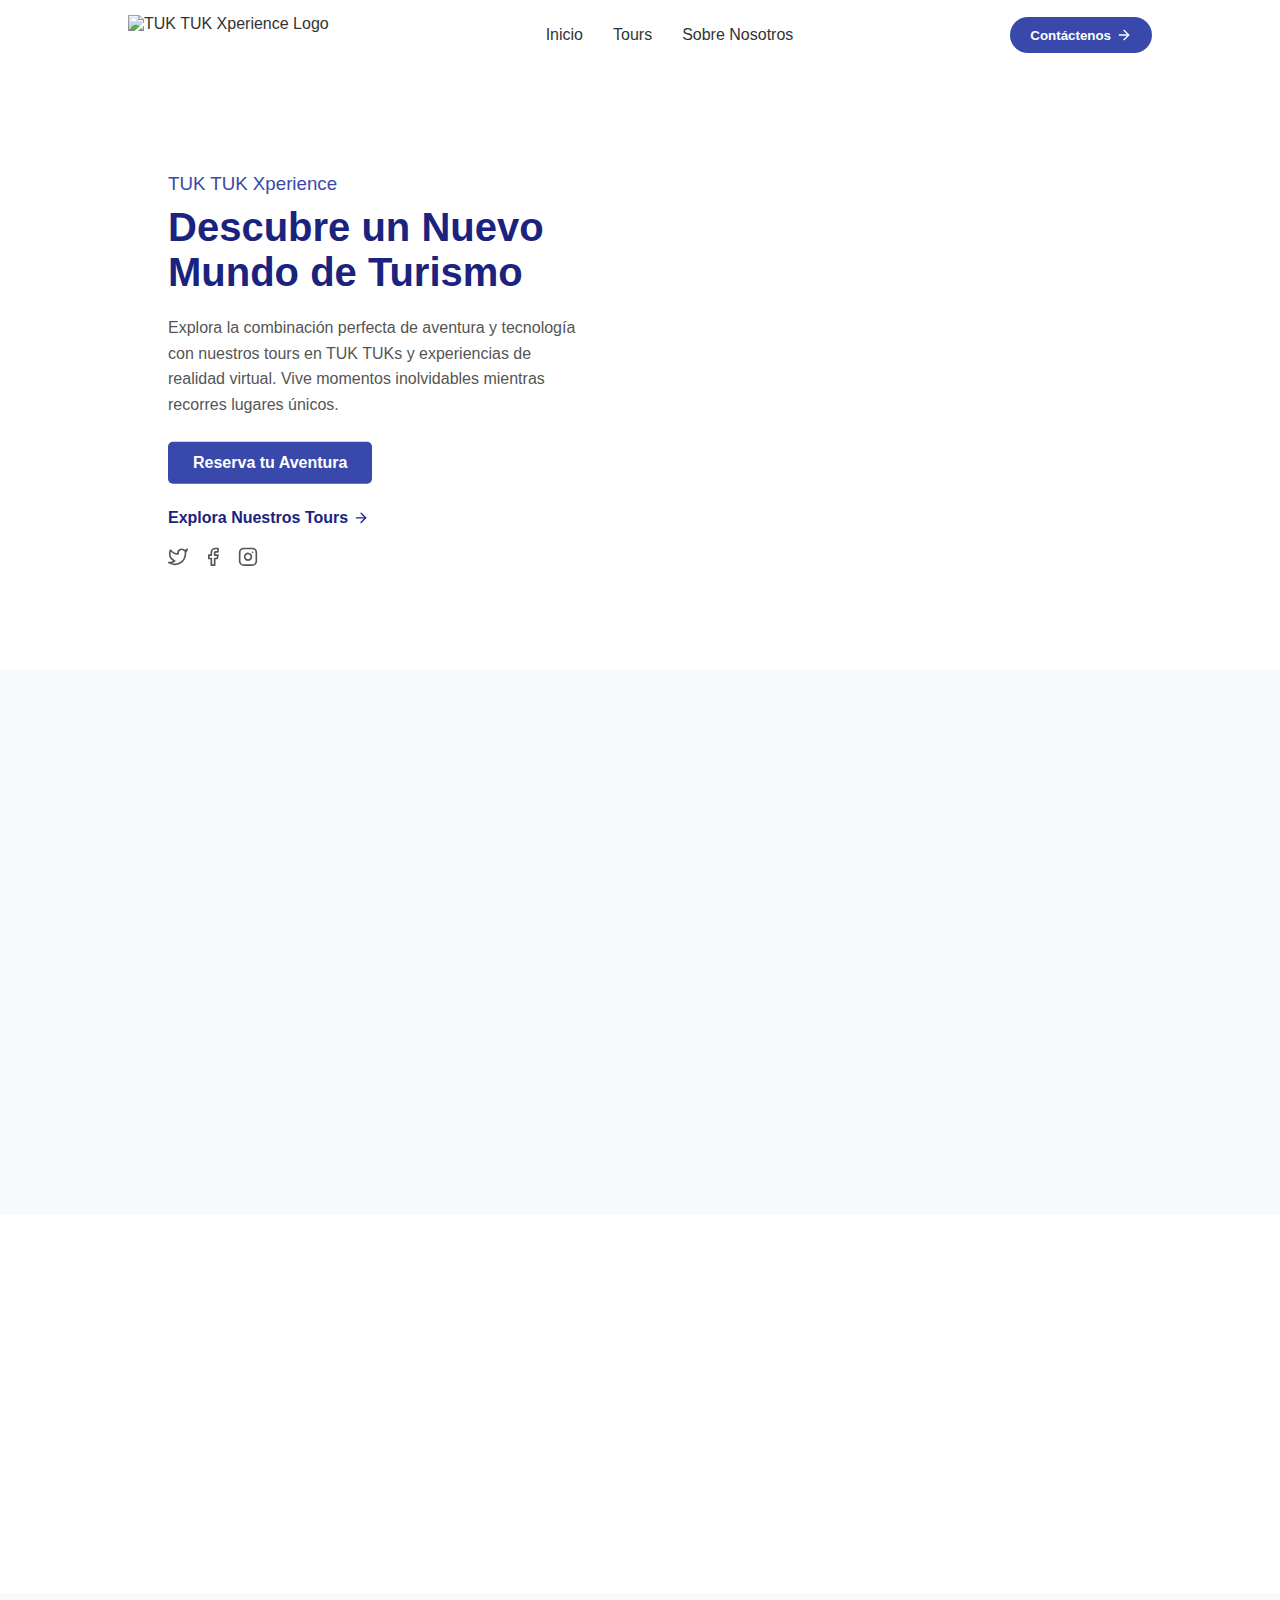
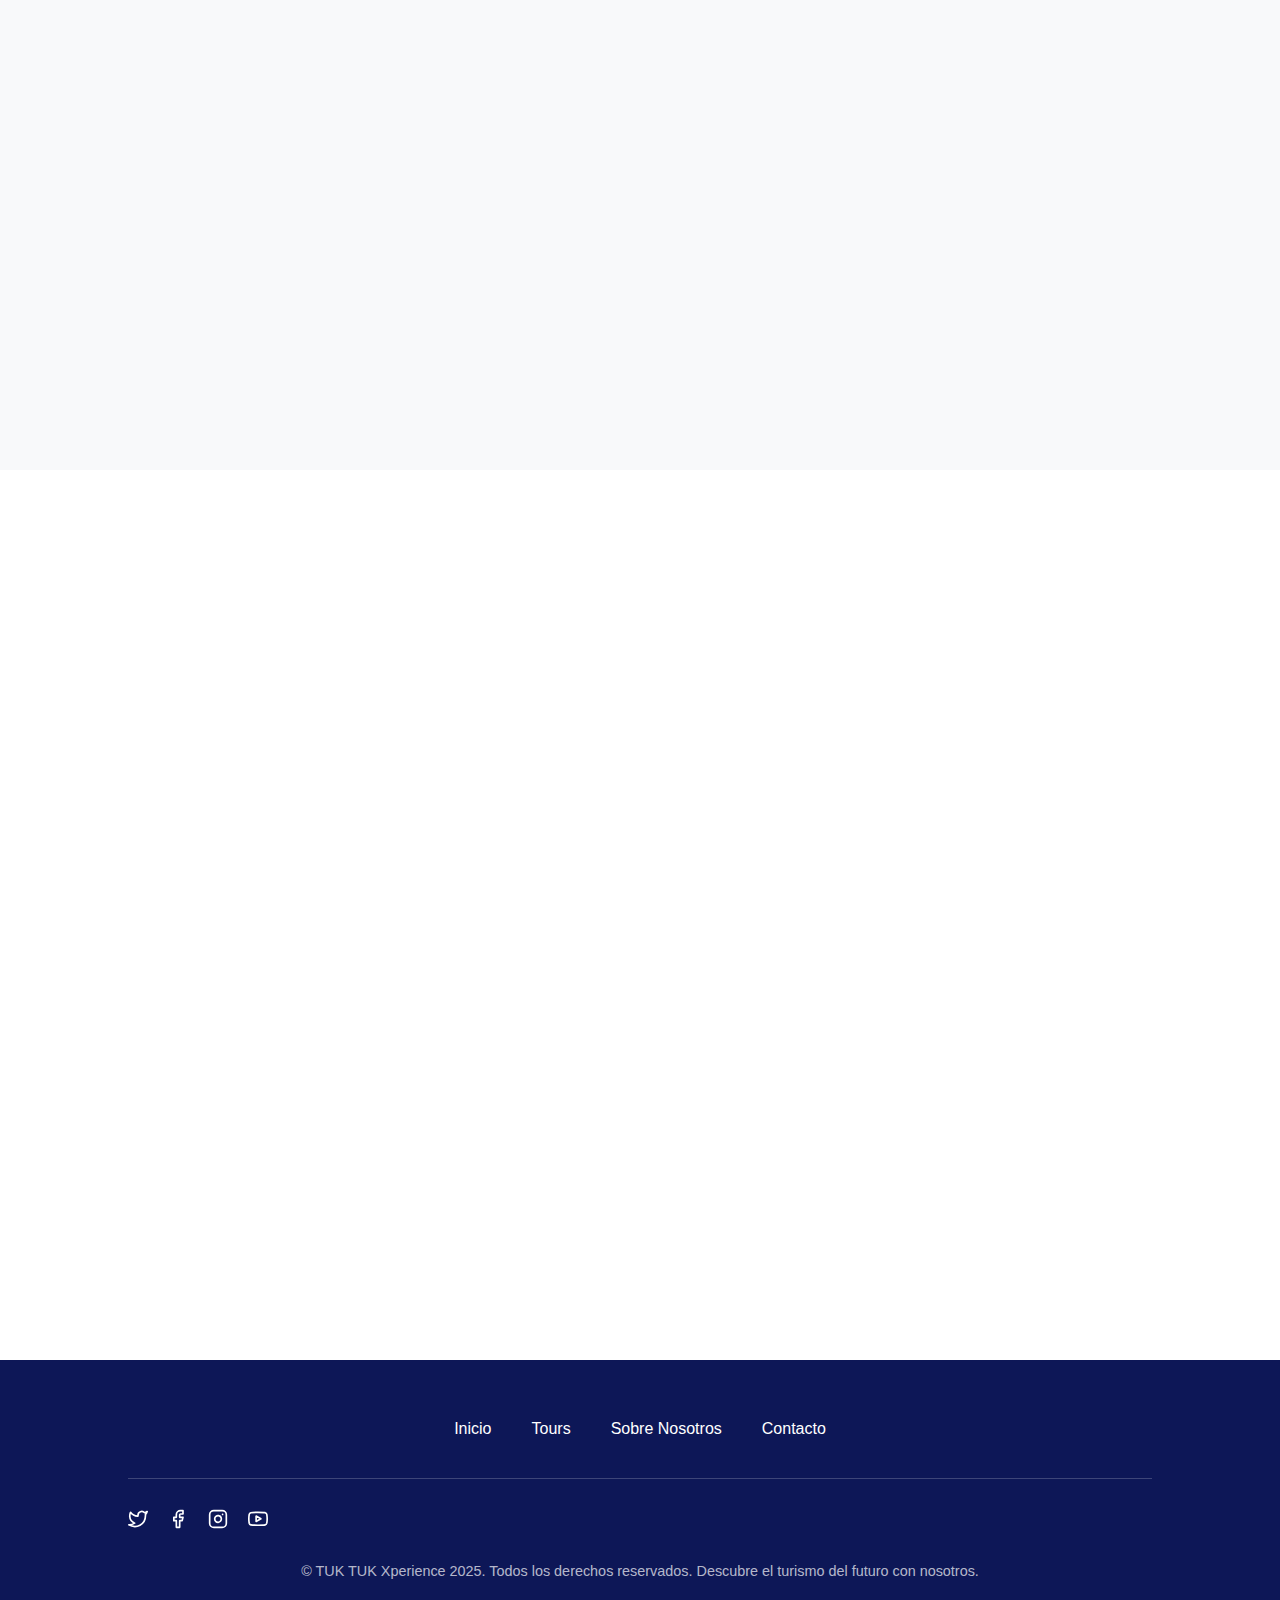
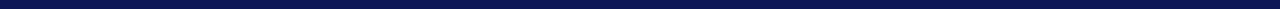
==== index.html @ b80d59a0 "Initial commit" ====
<!DOCTYPE html>
<html lang="es">
<head>
    <meta charset="UTF-8">
    <meta name="viewport" content="width=device-width, initial-scale=1.0">
    <title>TUK TUK Xperience - Descubre un Nuevo Mundo de Turismo</title>
    <link rel="stylesheet" href="styles2.css">
    <style>
        /* Estilos para animaciones de scroll */
        .animate-element {
            opacity: 0;
            transform: translateY(50px);
            transition: opacity 0.6s ease, transform 0.6s ease;
        }
        
        .animate-element.visible {
            opacity: 1;
            transform: translateY(0);
        }
        
        /* Diferentes tiempos de transición para crear efecto en cascada */
        .delay-1 { transition-delay: 0.1s; }
        .delay-2 { transition-delay: 0.2s; }
        .delay-3 { transition-delay: 0.3s; }
        .delay-4 { transition-delay: 0.4s; }
        .delay-5 { transition-delay: 0.5s; }
    </style>
</head>
<body>
    <!-- Header -->
    <header>
        <img src="https://i.ibb.co/9HmXwJtN/logo-ccl.png" alt="TUK TUK Xperience Logo" class="logo">
        <div class="nav-links">
            <a href="index.html">Inicio</a>
            <a href="index3.html">Tours</a>
            <a href="index2.html">Sobre Nosotros</a>
        </div>
        <button class="contact-btn" onclick="location.href='contacto.html'">
            Contáctenos
            <svg xmlns="http://www.w3.org/2000/svg" viewBox="0 0 24 24" fill="none" stroke="currentColor" stroke-width="2" stroke-linecap="round" stroke-linejoin="round">
                <path d="M5 12h14"></path>
                <path d="M12 5l7 7-7 7"></path>
            </svg>
        </button>
    </header>

    <!-- Hero Section -->
    <section class="hero">
        <div class="hero-content">
            <h3 class="animate-element">TUK TUK Xperience</h3>
            <h1 class="animate-element delay-1">Descubre un Nuevo Mundo de Turismo</h1>
            <p class="animate-element delay-2">Explora la combinación perfecta de aventura y tecnología con nuestros tours en TUK TUKs y experiencias de realidad virtual. Vive momentos inolvidables mientras recorres lugares únicos.</p>
            <a href="#" class="btn-primary animate-element delay-3">Reserva tu Aventura</a>
            <a href="#" class="explore-link animate-element delay-3">
                Explora Nuestros Tours
                <svg xmlns="http://www.w3.org/2000/svg" width="16" height="16" viewBox="0 0 24 24" fill="none" stroke="currentColor" stroke-width="2" stroke-linecap="round" stroke-linejoin="round">
                    <path d="M5 12h14"></path>
                    <path d="M12 5l7 7-7 7"></path>
                </svg>
            </a>
            <div class="social-icons animate-element delay-4">
                <a href="#" class="social-icon">
                    <svg xmlns="http://www.w3.org/2000/svg" viewBox="0 0 24 24" fill="none" stroke="currentColor" stroke-width="2" stroke-linecap="round" stroke-linejoin="round">
                        <path d="M23 3a10.9 10.9 0 0 1-3.14 1.53 4.48 4.48 0 0 0-7.86 3v1A10.66 10.66 0 0 1 3 4s-4 9 5 13a11.64 11.64 0 0 1-7 2c9 5 20 0 20-11.5a4.5 4.5 0 0 0-.08-.83A7.72 7.72 0 0 0 23 3z"></path>
                    </svg>
                </a>
                <a href="#" class="social-icon">
                    <svg xmlns="http://www.w3.org/2000/svg" viewBox="0 0 24 24" fill="none" stroke="currentColor" stroke-width="2" stroke-linecap="round" stroke-linejoin="round">
                        <path d="M18 2h-3a5 5 0 0 0-5 5v3H7v4h3v8h4v-8h3l1-4h-4V7a1 1 0 0 1 1-1h3z"></path>
                    </svg>
                </a>
                <a href="#" class="social-icon">
                    <svg xmlns="http://www.w3.org/2000/svg" viewBox="0 0 24 24" fill="none" stroke="currentColor" stroke-width="2" stroke-linecap="round" stroke-linejoin="round">
                        <rect x="2" y="2" width="20" height="20" rx="5" ry="5"></rect>
                        <path d="M16 11.37A4 4 0 1 1 12.63 8 4 4 0 0 1 16 11.37z"></path>
                        <line x1="17.5" y1="6.5" x2="17.51" y2="6.5"></line>
                    </svg>
                </a>
            </div>
        </div>
    </section>

    <!-- Benefits Section -->
    <section class="benefits">
        <div class="benefits-header">
            <h3 class="animate-element">¿Por Qué Elegirnos?</h3>
            <h2 class="benefits-title animate-element delay-1">Beneficios Únicos de TUK TUK Xperience</h2>
            <p class="benefits-subtitle animate-element delay-2">Ofrecemos una experiencia turística innovadora que combina transporte sostenible con tecnología de punta.</p>
        </div>
        <div class="benefits-grid">
            <div class="benefit-card animate-element delay-1">
                <div class="benefit-icon">
                    <svg xmlns="http://www.w3.org/2000/svg" width="24" height="24" viewBox="0 0 24 24" fill="none" stroke="#3949AB" stroke-width="2" stroke-linecap="round" stroke-linejoin="round">
                        <path d="M21 10c0 7-9 13-9 13s-9-6-9-13a9 9 0 0 1 18 0z"></path>
                        <circle cx="12" cy="10" r="3"></circle>
                    </svg>
                </div>
                <h3>Tours Personalizados</h3>
                <p>Adapta tu experiencia a tus intereses y descubre los destinos que más te apasionan.</p>
            </div>
            <div class="benefit-card animate-element delay-2">
                <div class="benefit-icon">
                    <svg xmlns="http://www.w3.org/2000/svg" width="24" height="24" viewBox="0 0 24 24" fill="none" stroke="#3949AB" stroke-width="2" stroke-linecap="round" stroke-linejoin="round">
                        <rect x="2" y="7" width="20" height="14" rx="2" ry="2"></rect>
                        <path d="M16 21V5a2 2 0 0 0-2-2h-4a2 2 0 0 0-2 2v16"></path>
                    </svg>
                </div>
                <h3>Tecnología de Realidad Virtual</h3>
                <p>Sumérgete en el pasado y el futuro con nuestras experiencias inmersivas de realidad virtual.</p>
            </div>
            <div class="benefit-card animate-element delay-3">
                <div class="benefit-icon">
                    <svg xmlns="http://www.w3.org/2000/svg" width="24" height="24" viewBox="0 0 24 24" fill="none" stroke="#3949AB" stroke-width="2" stroke-linecap="round" stroke-linejoin="round">
                        <path d="M18 8h1a4 4 0 0 1 0 8h-1"></path>
                        <path d="M2 8h16v9a4 4 0 0 1-4 4H6a4 4 0 0 1-4-4V8z"></path>
                        <line x1="6" y1="1" x2="6" y2="4"></line>
                        <line x1="10" y1="1" x2="10" y2="4"></line>
                        <line x1="14" y1="1" x2="14" y2="4"></line>
                    </svg>
                </div>
                <h3>Sostenibilidad</h3>
                <p>Contribuye al cuidado del medio ambiente con nuestros TUK TUKs eléctricos.</p>
            </div>
        </div>
    </section>

    <!-- Moments Section -->
    <section class="moments">
        <h2 class="animate-element">Lugares Inolvidables</h2>
        <div class="moments-text">
            <p class="animate-element delay-1">Explora la belleza y la diversión de nuestros tours a través de imágenes vibrantes.</p>
            <p class="animate-element delay-2">Mejores lugares turisticos segun TUK TUK Xperience</p>
        </div>
        <div class="gallery">
            <img src="https://i.ibb.co/XZQC7fVj/barcelona.jpg" alt="Experiencia 1" class="animate-element delay-1">
            <img src="https://i.ibb.co/MDZZn2SS/sevilla.jpg" alt="Experiencia 2" class="animate-element delay-2">
            <img src="https://i.ibb.co/DPx7f2CC/cadiz.jpg" alt="Experiencia 3" class="animate-element delay-3">
            <img src="https://i.ibb.co/V0PtTLCZ/salamanca.jpg" alt="Experiencia 4" class="animate-element delay-2">
            <img src="https://i.ibb.co/Hpgq2J0D/madrid.jpg" alt="Experiencia 5" class="animate-element delay-3">
            <img src="https://i.ibb.co/PvWvT9Bt/vitoria.jpg" alt="Experiencia 6" class="animate-element delay-4">
        </div>
    </section>

    <!-- Testimonials Section -->
    <section class="testimonials">
        <div class="testimonials-header">
            <h3 class="animate-element">Experiencias que Inspiran</h3>
            <h2 class="animate-element delay-1">Historias de Nuestros Clientes</h2>
        </div>
        <div class="testimonials-grid">
            <div class="testimonial-card animate-element delay-1">
                <p>Una experiencia increíble. Los TUK TUKs son cómodos y la realidad virtual es simplemente fascinante.</p>
                <div class="testimonial-author">
                    <img src="https://i.ibb.co/238M6pJt/persona1.jpg" alt="Ana García">
                    <div class="author-info">
                        <h4>Ana García</h4>
                        <span>@anagarcia</span>
                    </div>
                </div>
            </div>
            <div class="testimonial-card animate-element delay-2">
                <p>Descubrí lugares que nunca imaginé. ¡Totalmente recomendado!</p>
                <div class="testimonial-author">
                    <img src="https://i.ibb.co/m5PfZJxx/persona3.jpg" alt="Carlos Pérez">
                    <div class="author-info">
                        <h4>Carlos Pérez</h4>
                        <span>@carlosperez</span>
                    </div>
                </div>
            </div>
            <div class="testimonial-card animate-element delay-3">
                <p>La combinación de turismo y tecnología es perfecta. ¡Volveré sin duda!</p>
                <div class="testimonial-author">
                    <img src="https://i.ibb.co/7JqJB6z4/persona2.jpg" alt="Lucía Fernández">
                    <div class="author-info">
                        <h4>Lucía Fernández</h4>
                        <span>@luciafernandez</span>
                    </div>
                </div>
            </div>
        </div>
    </section>

    <!-- CTA Section -->
    <section class="cta">
        <h2 class="animate-element">Prepárate para la Aventura</h2>
        <p class="animate-element delay-1">Reserva tu lugar y vive una experiencia inolvidable con TUK TUK Xperience.</p>
        <div class="features">
            <div class="feature animate-element delay-1">
                <div class="feature-icon">
                    <svg xmlns="http://www.w3.org/2000/svg" width="24" height="24" viewBox="0 0 24 24" fill="none" stroke="currentColor" stroke-width="2" stroke-linecap="round" stroke-linejoin="round">
                        <rect x="3" y="4" width="18" height="18" rx="2" ry="2"></rect>
                        <line x1="16" y1="2" x2="16" y2="6"></line>
                        <line x1="8" y1="2" x2="8" y2="6"></line>
                        <line x1="3" y1="10" x2="21" y2="10"></line>
                    </svg>
                </div>
                <h3>Fácil de Reservar</h3>
                <p>Elige tu fecha y hora preferidas.</p>
            </div>
            <div class="feature animate-element delay-2">
                <div class="feature-icon">
                    <svg xmlns="http://www.w3.org/2000/svg" width="24" height="24" viewBox="0 0 24 24" fill="none" stroke="currentColor" stroke-width="2" stroke-linecap="round" stroke-linejoin="round">
                        <polygon points="12 2 15.09 8.26 22 9.27 17 14.14 18.18 21.02 12 17.77 5.82 21.02 7 14.14 2 9.27 8.91 8.26 12 2"></polygon>
                    </svg>
                </div>
                <h3>Calidad Garantizada</h3>
                <p>Miles de clientes satisfechos.</p>
            </div>
            <div class="feature animate-element delay-3">
                <div class="feature-icon">
                    <svg xmlns="http://www.w3.org/2000/svg" width="24" height="24" viewBox="0 0 24 24" fill="none" stroke="currentColor" stroke-width="2" stroke-linecap="round" stroke-linejoin="round">
                        <path d="M20.84 4.61a5.5 5.5 0 0 0-7.78 0L12 5.67l-1.06-1.06a5.5 5.5 0 0 0-7.78 7.78l1.06 1.06L12 21.23l7.78-7.78 1.06-1.06a5.5 5.5 0 0 0 0-7.78z"></path>
                    </svg>
                </div>
                <h3>Compromiso Sostenible</h3>
                <p>Apoya el turismo responsable.</p>
            </div>
        </div>
        <a href="#" class="btn-primary animate-element delay-4">
            <svg xmlns="http://www.w3.org/2000/svg" width="16" height="16" viewBox="0 0 24 24" fill="none" stroke="currentColor" stroke-width="2" stroke-linecap="round" stroke-linejoin="round" style="margin-right: 5px;">
                <rect x="3" y="4" width="18" height="18" rx="2" ry="2"></rect>
                <line x1="18" y1="2" x2="16" y2="6"></line>
                <line x1="8" y1="2" x2="8" y2="6"></line>
                <line x1="3" y1="10" x2="21" y2="10"></line>
            </svg>
            Reserva Ahora
        </a>
    </section>

    <!-- Contact Section -->
    <section class="contact">
        <h2 class="animate-element">Contáctanos</h2>
        <p class="animate-element delay-1">Estamos aquí para responder tus dudas y ayudarte a planificar tu próxima aventura.</p>
        <div class="locations">
            <div class="location animate-element delay-1">
                <h3>Soon...</h3>
                <p>......</p>
                <p>......</p>
            </div>
            <div class="location animate-element delay-2">
                <h3> Vitoria-Gasteiz </h3>
                <p>Avenida Gasteiz 01003, Vitoria,</p>
                <p>España</p>
            </div>
            <div class="location animate-element delay-3">
                <h3>Soon....</h3>
                <p>.....</p>
                <p>......</p>
            </div>
        </div>
    </section>

    <!-- Footer -->
    <footer>
        <div class="footer-links">
            <a href="index.html">Inicio</a>
            <a href="index3.html">Tours</a>
            <a href="index2.html">Sobre Nosotros</a>
            <a href="#">Contacto</a>
        </div>
        <div class="footer-divider"></div>
        <div class="footer-social">
            <a href="#">
                <svg xmlns="http://www.w3.org/2000/svg" width="20" height="20" viewBox="0 0 24 24" fill="none" stroke="currentColor" stroke-width="2" stroke-linecap="round" stroke-linejoin="round">
                    <path d="M23 3a10.9 10.9 0 0 1-3.14 1.53 4.48 4.48 0 0 0-7.86 3v1A10.66 10.66 0 0 1 3 4s-4 9 5 13a11.64 11.64 0 0 1-7 2c9 5 20 0 20-11.5a4.5 4.5 0 0 0-.08-.83A7.72 7.72 0 0 0 23 3z"></path>
                </svg>
            </a>
            <a href="#">
                <svg xmlns="http://www.w3.org/2000/svg" width="20" height="20" viewBox="0 0 24 24" fill="none" stroke="currentColor" stroke-width="2" stroke-linecap="round" stroke-linejoin="round">
                    <path d="M18 2h-3a5 5 0 0 0-5 5v3H7v4h3v8h4v-8h3l1-4h-4V7a1 1 0 0 1 1-1h3z"></path>
                </svg>
            </a>
            <a href="#">
                <svg xmlns="http://www.w3.org/2000/svg" width="20" height="20" viewBox="0 0 24 24" fill="none" stroke="currentColor" stroke-width="2" stroke-linecap="round" stroke-linejoin="round">
                    <rect x="2" y="2" width="20" height="20" rx="5" ry="5"></rect>
                    <path d="M16 11.37A4 4 0 1 1 12.63 8 4 4 0 0 1 16 11.37z"></path>
                    <line x1="17.5" y1="6.5" x2="17.51" y2="6.5"></line>
                </svg>
            </a>
            <a href="#">
                <svg xmlns="http://www.w3.org/2000/svg" width="20" height="20" viewBox="0 0 24 24" fill="none" stroke="currentColor" stroke-width="2" stroke-linecap="round" stroke-linejoin="round">
                    <path d="M22.54 6.42a2.78 2.78 0 0 0-1.94-2C18.88 4 12 4 12 4s-6.88 0-8.6.46a2.78 2.78 0 0 0-1.94 2A29 29 0 0 0 1 11.75a29 29 0 0 0 .46 5.33A2.78 2.78 0 0 0 3.4 19c1.72.46 8.6.46 8.6.46s6.88 0 8.6-.46a2.78 2.78 0 0 0 1.94-2 29 29 0 0 0 .46-5.25 29 29 0 0 0-.46-5.33z"></path>
                    <polygon points="9.75 15.02 15.5 11.75 9.75 8.48 9.75 15.02"></polygon>
                </svg>
            </a>
        </div>
        <p class="copyright">© TUK TUK Xperience 2025. Todos los derechos reservados. Descubre el turismo del futuro con nosotros.</p>
    </footer>

    <!-- Script para activar las animaciones al hacer scroll -->
    <script>
        // Función para verificar si un elemento está visible en la ventana
        function isElementInViewport(el) {
            const rect = el.getBoundingClientRect();
            return (
                rect.top <= (window.innerHeight || document.documentElement.clientHeight) * 0.85
            );
        }
        
        // Función para añadir la clase 'visible' a los elementos cuando son visibles
        function checkElements() {
            const elements = document.querySelectorAll('.animate-element');
            elements.forEach(element => {
                if (isElementInViewport(element)) {
                    element.classList.add('visible');
                }
            });
        }
        
        // Ejecutar la comprobación al cargar la página y al hacer scroll
        window.addEventListener('load', checkElements);
        window.addEventListener('scroll', checkElements);
    </script>
</body>
</html>
---- styles2.css ----
* {
    margin: 0;
    padding: 0;
    box-sizing: border-box;
    font-family: 'Segoe UI', Tahoma, Geneva, Verdana, sans-serif;
}

body {
    color: #333;
}

/* Header */
header {
    display: flex;
    justify-content: space-between;
    align-items: center;
    padding: 15px 10%;
    background-color: white;
}

.logo {
    height: 40px;
}

.nav-links {
    display: flex;
    gap: 30px;
}

.nav-links a {
    text-decoration: none;
    color: #333;
    font-weight: 500;
}

.contact-btn {
    background-color: #3949AB;
    color: white;
    border: none;
    padding: 10px 20px;
    border-radius: 25px;
    font-weight: bold;
    cursor: pointer;
    display: flex;
    align-items: center;
    gap: 5px;
}

.contact-btn svg {
    width: 16px;
    height: 16px;
}

/* Hero Section */
.hero {
    position: relative;
    height: 600px;
    background-image: url('https://basquecapital.com/wp-content/uploads/2021/04/casco-medieval-gasteiz.jpg');
    background-size: cover;
    background-position: center;
    color: white;
}

.hero-content {
    position: absolute;
    top: 50%;
    left: 10%;
    transform: translateY(-50%);
    background-color: white;
    padding: 40px;
    border-radius: 8px;
    max-width: 500px;
    color: #333;
}

.hero-content h3 {
    color: #3949AB;
    margin-bottom: 10px;
    font-weight: 500;
}

.hero-content h1 {
    font-size: 2.5em;
    margin-bottom: 20px;
    color: #1A237E;
}

.hero-content p {
    margin-bottom: 25px;
    line-height: 1.6;
    color: #555;
}

.btn-primary {
    background-color: #3949AB;
    color: white;
    border: none;
    padding: 12px 25px;
    border-radius: 5px;
    font-weight: bold;
    cursor: pointer;
    display: inline-block;
    text-decoration: none;
    margin-bottom: 25px;
}

.explore-link {
    display: flex;
    align-items: center;
    gap: 5px;
    text-decoration: none;
    color: #1A237E;
    font-weight: bold;
    margin-bottom: 20px;
}

.social-icons {
    display: flex;
    gap: 15px;
}

.social-icon {
    width: 20px;
    height: 20px;
    color: #555;
}

/* Benefits Section */
.benefits {
    padding: 60px 10%;
    background-color: #f8f9fa;
}

.benefits-header {
    text-align: center;
    margin-bottom: 20px;
}

.benefits-title {
    color: #1A237E;
    font-size: 2em;
    margin-bottom: 10px;
}

.benefits-subtitle {
    color: #5C6BC0;
    font-size: 1.5em;
    font-weight: normal;
    max-width: 700px;
    margin: 0 auto 40px;
    line-height: 1.5;
}

.benefits-grid {
    display: flex;
    justify-content: space-between;
    gap: 30px;
    margin-bottom: 60px;
}

.benefit-card {
    flex: 1;
    text-align: center;
}

.benefit-icon {
    background-color: #f0f4ff;
    width: 60px;
    height: 60px;
    border-radius: 8px;
    display: flex;
    align-items: center;
    justify-content: center;
    margin: 0 auto 15px;
}

.benefit-card h3 {
    margin-bottom: 10px;
    color: #1A237E;
}

.benefit-card p {
    color: #555;
    line-height: 1.6;
}

/* Moments Section */
.moments {
    padding: 30px 10% 60px;
}

.moments h2 {
    color: #1A237E;
    font-size: 2em;
    margin-bottom: 20px;
}

.moments-text {
    display: flex;
    justify-content: space-between;
    margin-bottom: 30px;
}

.moments-text p {
    max-width: 45%;
    color: #555;
    line-height: 1.6;
}

.gallery {
    display: grid;
    grid-template-columns: repeat(6, 1fr);
    gap: 15px;
}

.gallery img {
    width: 100%;
    height: 150px;
    object-fit: cover;
    border-radius: 8px;
}

/* Testimonials Section */
.testimonials {
    padding: 60px 10%;
    background-color: #f8f9fa;
}

.testimonials-header {
    text-align: center;
    margin-bottom: 40px;
}

.testimonials-header h3 {
    color: #3949AB;
    margin-bottom: 10px;
}

.testimonials-header h2 {
    color: #1A237E;
    font-size: 2em;
}

.testimonials-grid {
    display: flex;
    justify-content: space-between;
    gap: 20px;
    margin-bottom: 60px;
}

.testimonial-card {
    background-color: #e8eaf6;
    padding: 25px;
    border-radius: 10px;
    flex: 1;
}

.testimonial-card p {
    margin-bottom: 20px;
    line-height: 1.6;
}

.testimonial-author {
    display: flex;
    align-items: center;
    gap: 10px;
}

.testimonial-author img {
    width: 40px;
    height: 40px;
    border-radius: 50%;
}

.author-info h4 {
    margin-bottom: 5px;
}

.author-info span {
    color: #5C6BC0;
}

/* Call to Action Section */
.cta {
    padding: 30px 10% 60px;
    text-align: center;
}

.cta h2 {
    color: #1A237E;
    font-size: 2em;
    margin-bottom: 15px;
}

.cta p {
    max-width: 700px;
    margin: 0 auto 40px;
    color: #555;
    line-height: 1.6;
}

.features {
    display: flex;
    justify-content: space-around;
    margin-bottom: 40px;
}

.feature {
    display: flex;
    flex-direction: column;
    align-items: center;
    max-width: 250px;
}

.feature-icon {
    color: #3949AB;
    margin-bottom: 15px;
}

.feature h3 {
    margin-bottom: 10px;
    color: #1A237E;
}

.feature p {
    font-size: 0.9em;
}

/* Contact Section */
.contact {
    padding: 60px 10%;
}

.contact h2 {
    color: #1A237E;
    font-size: 2em;
    margin-bottom: 15px;
}

.contact p {
    margin-bottom: 40px;
    color: #555;
    line-height: 1.6;
}

.locations {
    display: flex;
    justify-content: space-between;
    margin-bottom: 60px;
}

.location {
    flex: 1;
    padding: 20px;
    border-right: 1px solid #ddd;
}

.location:last-child {
    border-right: none;
}

.location h3 {
    margin-bottom: 15px;
    color: #1A237E;
}

.location p {
    margin-bottom: 5px;
}

/* Footer */
footer {
    background-color: #0D1757;
    color: white;
    padding: 60px 10% 30px;
}

.footer-links {
    display: flex;
    justify-content: center;
    gap: 40px;
    margin-bottom: 40px;
}

.footer-links a {
    color: white;
    text-decoration: none;
}

.footer-divider {
    height: 1px;
    background-color: rgba(255, 255, 255, 0.2);
    margin-bottom: 30px;
}

.footer-social {
    display: flex;
    justify-content: flex-start;
    gap: 20px;
    margin-bottom: 30px;
}

.footer-social a {
    color: white;
}

.copyright {
    text-align: center;
    color: rgba(255, 255, 255, 0.7);
    font-size: 0.9em;
}
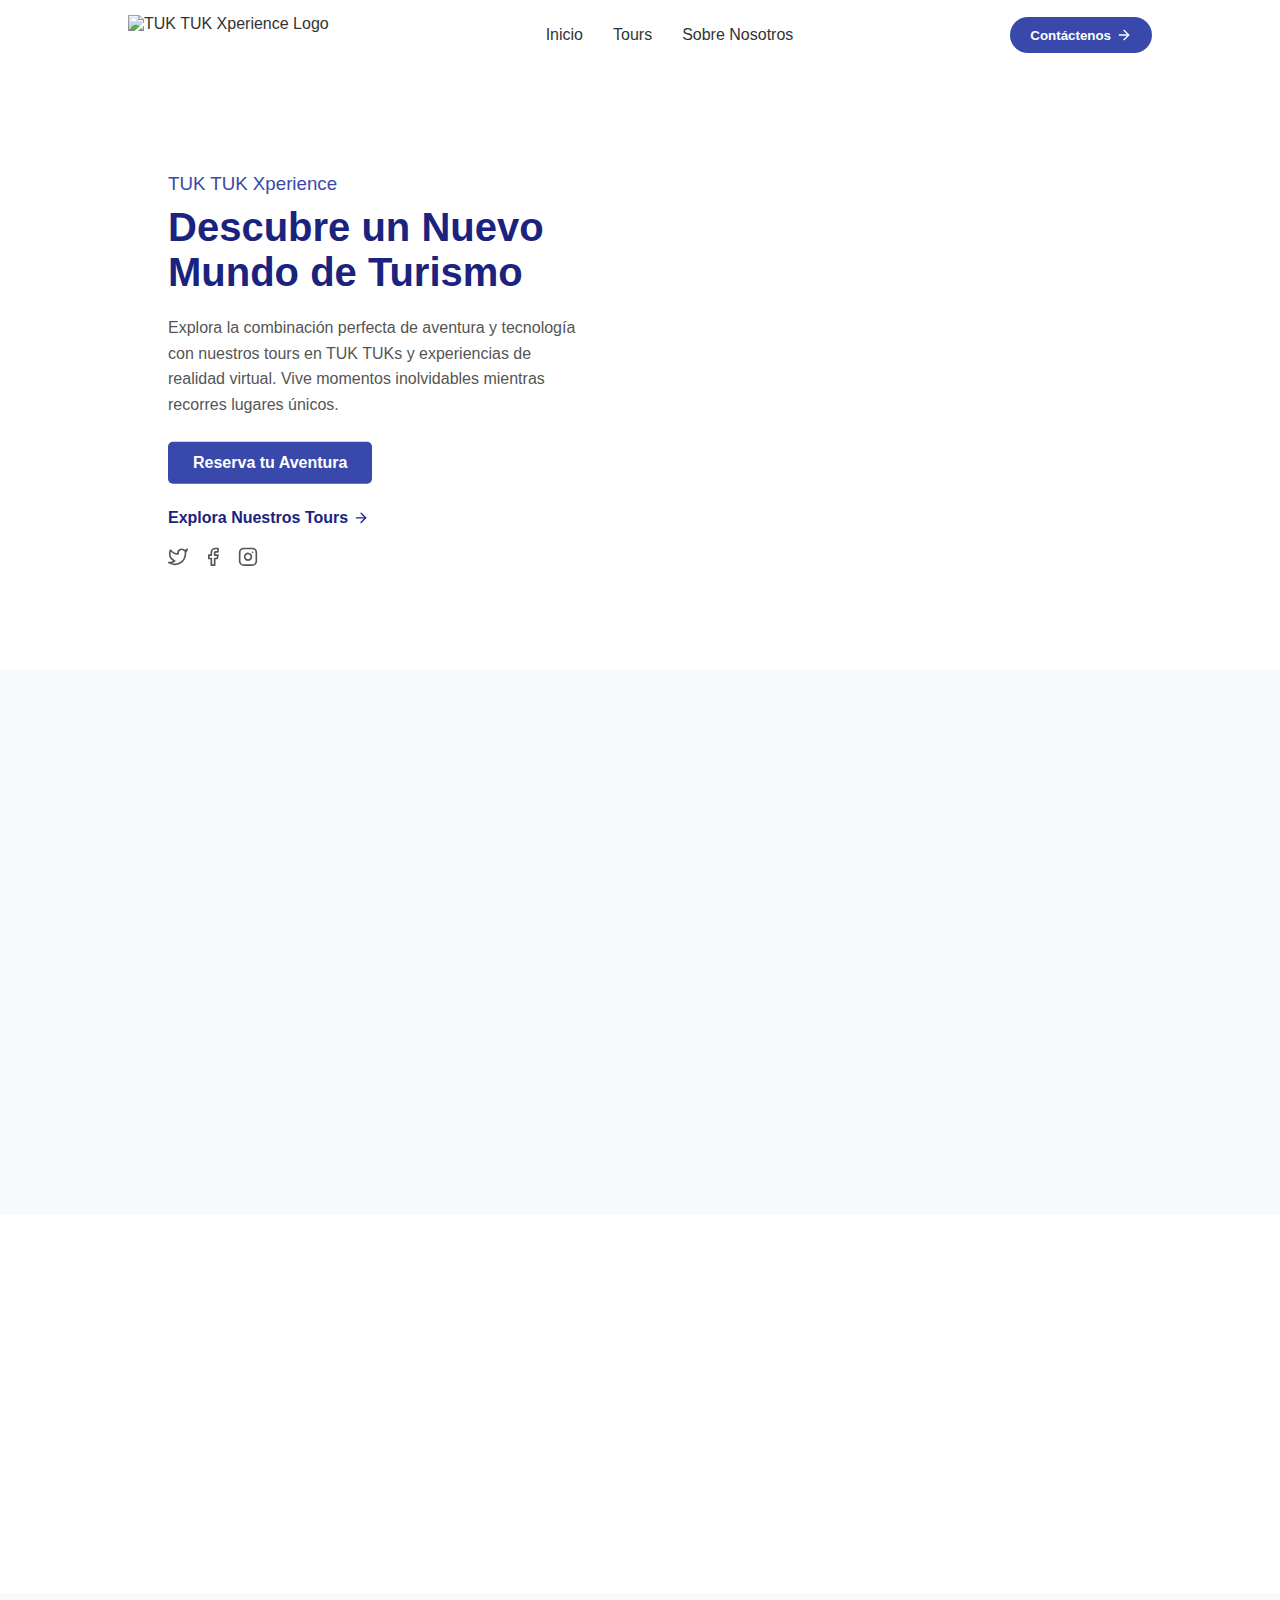
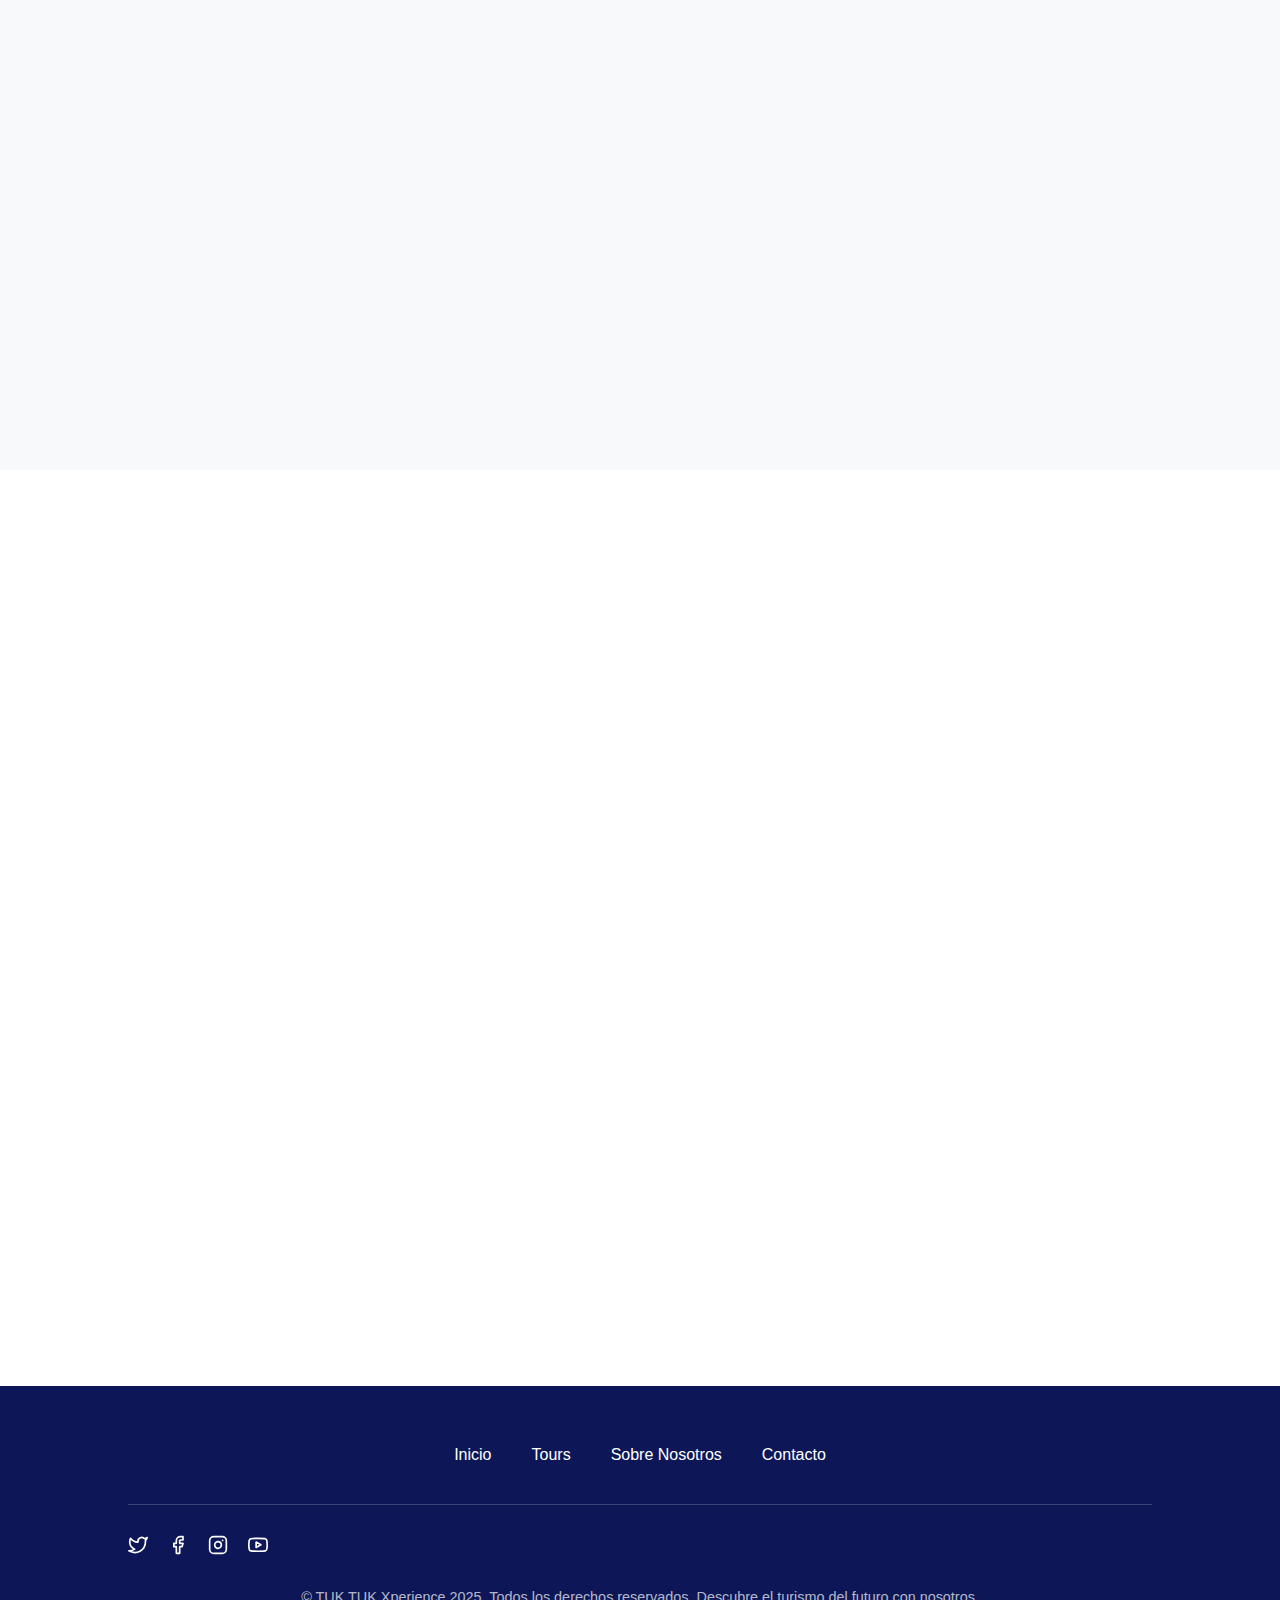
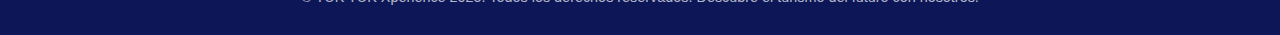
==== commit 2c2db10d: "Update index.html" ====
--- a/index.html
+++ b/index.html
@@ -6,7 +6,7 @@
     <title>TUK TUK Xperience - Descubre un Nuevo Mundo de Turismo</title>
     <link rel="stylesheet" href="styles2.css">
     <style>
-        /* Estilos para animaciones de scroll */
+        /* Animaciones */
         .animate-element {
             opacity: 0;
             transform: translateY(50px);
@@ -18,7 +18,6 @@
             transform: translateY(0);
         }
         
-        /* Diferentes tiempos de transición para crear efecto en cascada */
         .delay-1 { transition-delay: 0.1s; }
         .delay-2 { transition-delay: 0.2s; }
         .delay-3 { transition-delay: 0.3s; }
@@ -27,7 +26,7 @@
     </style>
 </head>
 <body>
-    <!-- Header -->
+    
     <header>
         <img src="https://i.ibb.co/9HmXwJtN/logo-ccl.png" alt="TUK TUK Xperience Logo" class="logo">
         <div class="nav-links">
@@ -44,14 +43,14 @@
         </button>
     </header>
 
-    <!-- Hero Section -->
+    <!-- Primera seccion (HERO) -->
     <section class="hero">
         <div class="hero-content">
             <h3 class="animate-element">TUK TUK Xperience</h3>
             <h1 class="animate-element delay-1">Descubre un Nuevo Mundo de Turismo</h1>
             <p class="animate-element delay-2">Explora la combinación perfecta de aventura y tecnología con nuestros tours en TUK TUKs y experiencias de realidad virtual. Vive momentos inolvidables mientras recorres lugares únicos.</p>
-            <a href="#" class="btn-primary animate-element delay-3">Reserva tu Aventura</a>
-            <a href="#" class="explore-link animate-element delay-3">
+            <a href="contacto.html" class="btn-primary animate-element delay-3">Reserva tu Aventura</a>
+            <a href="index3.html" class="explore-link animate-element delay-3">
                 Explora Nuestros Tours
                 <svg xmlns="http://www.w3.org/2000/svg" width="16" height="16" viewBox="0 0 24 24" fill="none" stroke="currentColor" stroke-width="2" stroke-linecap="round" stroke-linejoin="round">
                     <path d="M5 12h14"></path>
@@ -80,7 +79,7 @@
         </div>
     </section>
 
-    <!-- Benefits Section -->
+    <!-- Seccion beneficios / Dar a pensar -->
     <section class="benefits">
         <div class="benefits-header">
             <h3 class="animate-element">¿Por Qué Elegirnos?</h3>
@@ -124,7 +123,7 @@
         </div>
     </section>
 
-    <!-- Moments Section -->
+    <!-- Lugares Top (segun nosotros) -->
     <section class="moments">
         <h2 class="animate-element">Lugares Inolvidables</h2>
         <div class="moments-text">
@@ -141,7 +140,7 @@
         </div>
     </section>
 
-    <!-- Testimonials Section -->
+    <!-- Apartado de opiniones -->
     <section class="testimonials">
         <div class="testimonials-header">
             <h3 class="animate-element">Experiencias que Inspiran</h3>
@@ -217,7 +216,7 @@
                 <p>Apoya el turismo responsable.</p>
             </div>
         </div>
-        <a href="#" class="btn-primary animate-element delay-4">
+        <a href="contacto.html" class="btn-primary animate-element delay-4">
             <svg xmlns="http://www.w3.org/2000/svg" width="16" height="16" viewBox="0 0 24 24" fill="none" stroke="currentColor" stroke-width="2" stroke-linecap="round" stroke-linejoin="round" style="margin-right: 5px;">
                 <rect x="3" y="4" width="18" height="18" rx="2" ry="2"></rect>
                 <line x1="18" y1="2" x2="16" y2="6"></line>
@@ -240,8 +239,9 @@
             </div>
             <div class="location animate-element delay-2">
                 <h3> Vitoria-Gasteiz </h3>
-                <p>Avenida Gasteiz 01003, Vitoria,</p>
-                <p>España</p>
+                <p>Paseo de Fray Francisco de Vitoria 1,
+01007</p>
+                <p>Vitoria-Gasteiz, España</p>
             </div>
             <div class="location animate-element delay-3">
                 <h3>Soon....</h3>
@@ -257,7 +257,7 @@
             <a href="index.html">Inicio</a>
             <a href="index3.html">Tours</a>
             <a href="index2.html">Sobre Nosotros</a>
-            <a href="#">Contacto</a>
+            <a href="contacto.html">Contacto</a>
         </div>
         <div class="footer-divider"></div>
         <div class="footer-social">
@@ -313,4 +313,4 @@
         window.addEventListener('scroll', checkElements);
     </script>
 </body>
-</html>+</html>
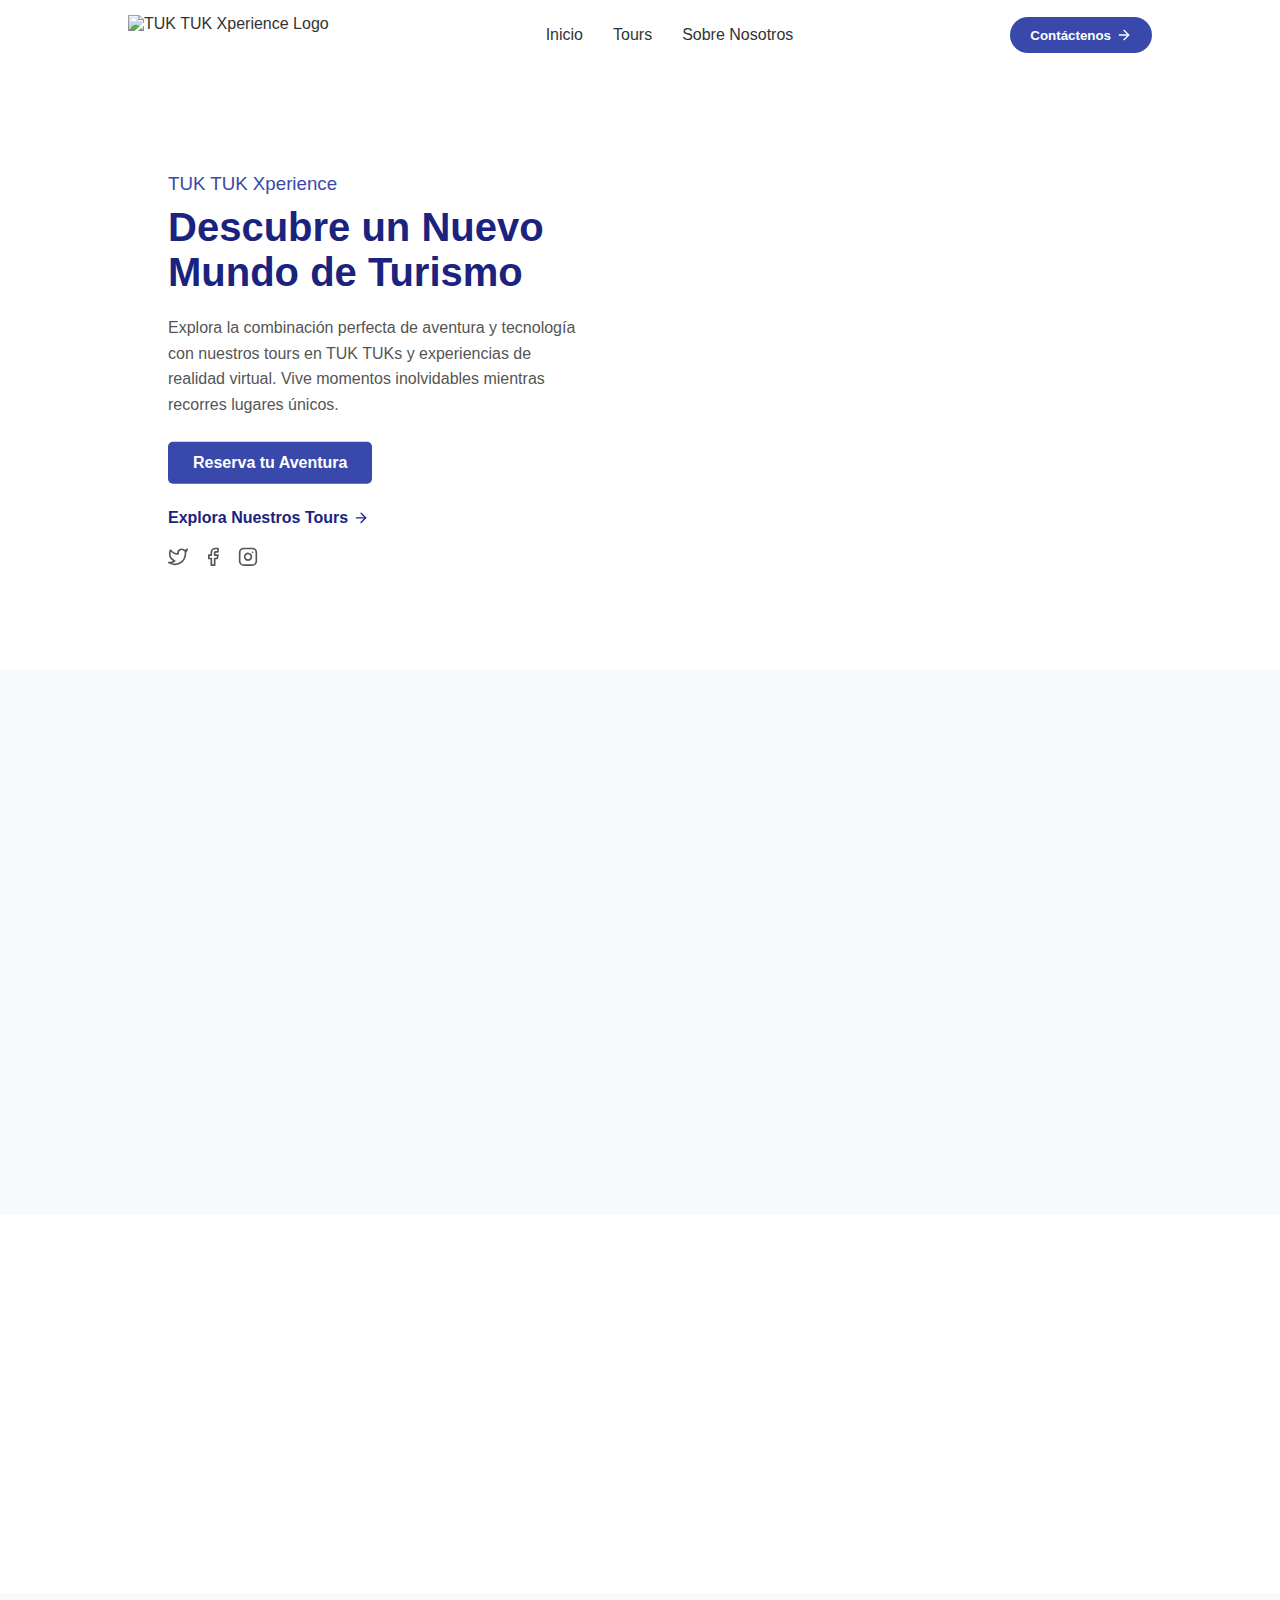
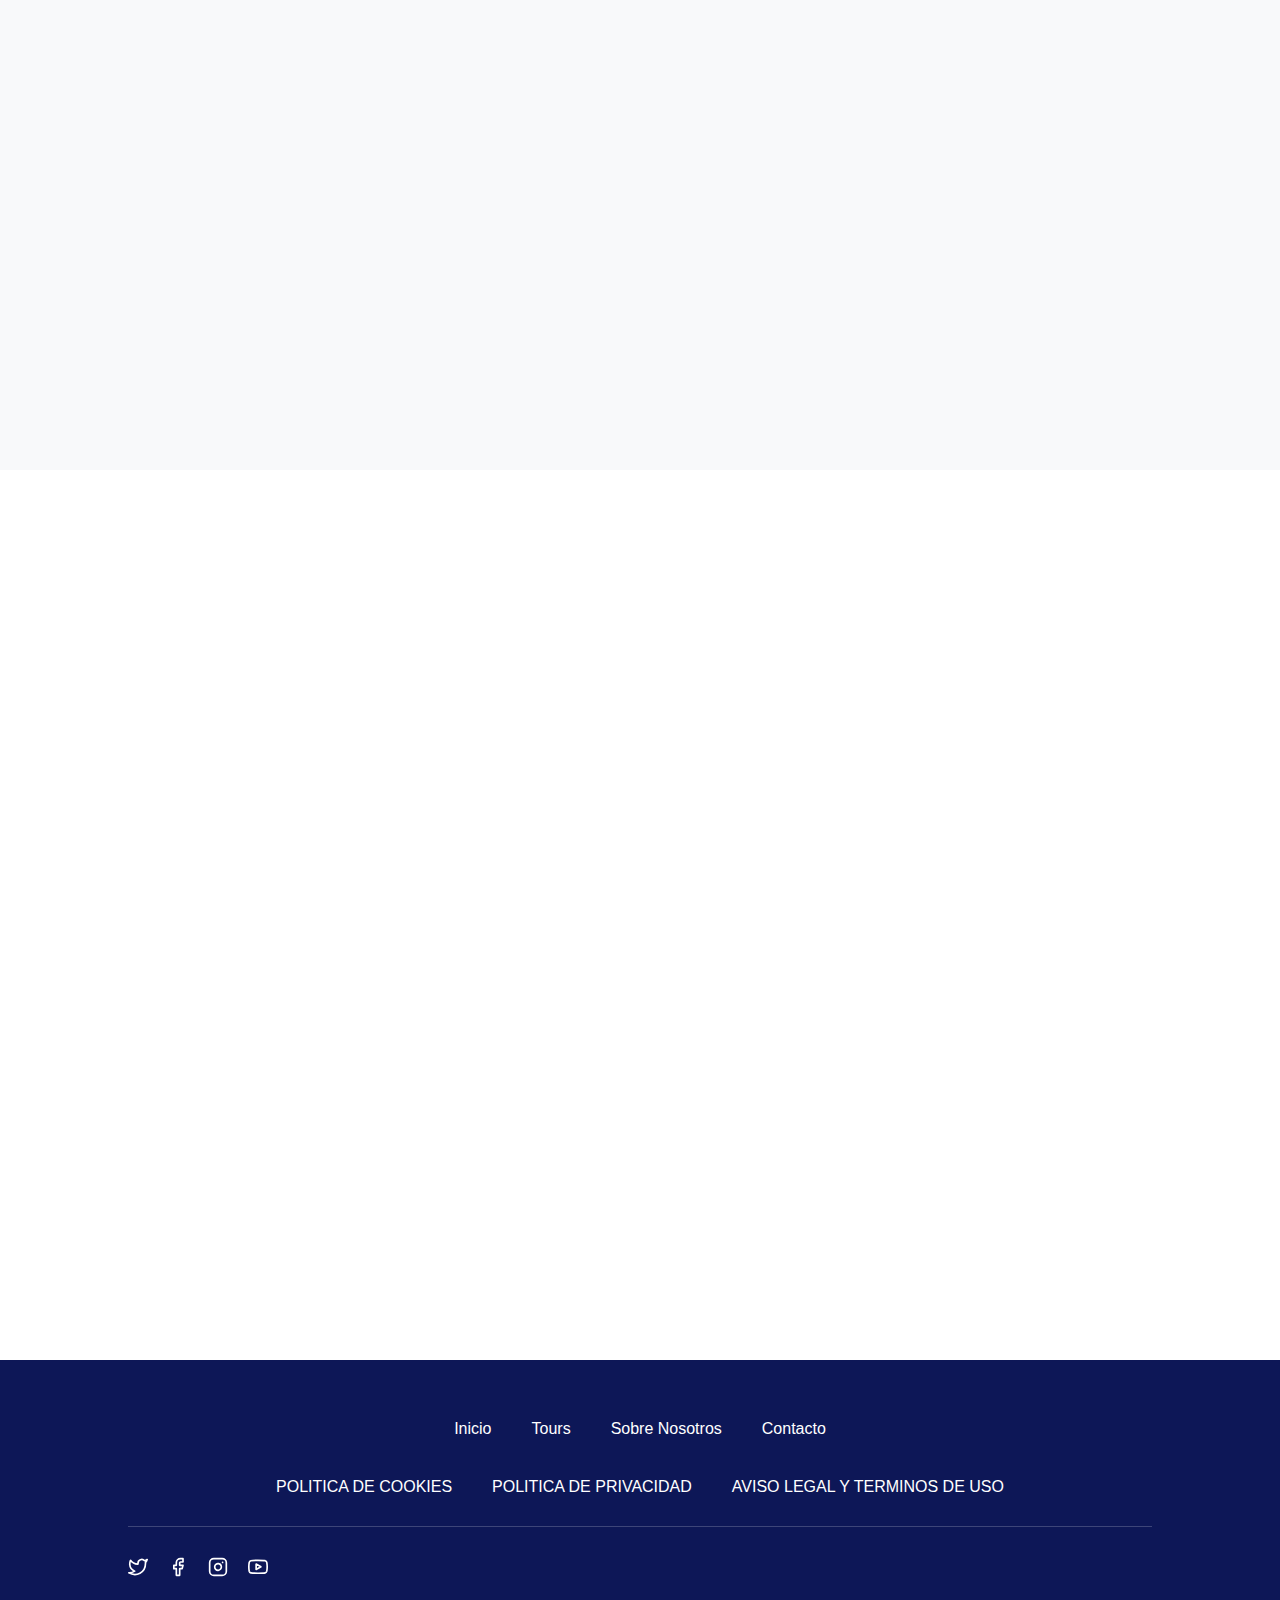
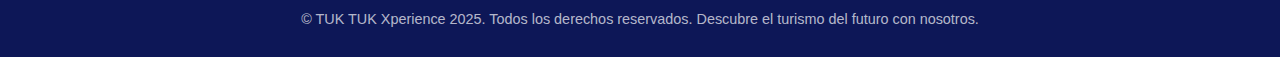
==== commit 1873ef32: "Add files via upload" ====
--- a/index.html
+++ b/index.html
@@ -6,7 +6,7 @@
     <title>TUK TUK Xperience - Descubre un Nuevo Mundo de Turismo</title>
     <link rel="stylesheet" href="styles2.css">
     <style>
-        /* Animaciones */
+        /* Estilos para animaciones de scroll */
         .animate-element {
             opacity: 0;
             transform: translateY(50px);
@@ -18,6 +18,7 @@
             transform: translateY(0);
         }
         
+        /* Diferentes tiempos de transición para crear efecto en cascada */
         .delay-1 { transition-delay: 0.1s; }
         .delay-2 { transition-delay: 0.2s; }
         .delay-3 { transition-delay: 0.3s; }
@@ -26,7 +27,7 @@
     </style>
 </head>
 <body>
-    
+    <!-- Header -->
     <header>
         <img src="https://i.ibb.co/9HmXwJtN/logo-ccl.png" alt="TUK TUK Xperience Logo" class="logo">
         <div class="nav-links">
@@ -43,14 +44,14 @@
         </button>
     </header>
 
-    <!-- Primera seccion (HERO) -->
+    <!-- Hero Section -->
     <section class="hero">
         <div class="hero-content">
             <h3 class="animate-element">TUK TUK Xperience</h3>
             <h1 class="animate-element delay-1">Descubre un Nuevo Mundo de Turismo</h1>
             <p class="animate-element delay-2">Explora la combinación perfecta de aventura y tecnología con nuestros tours en TUK TUKs y experiencias de realidad virtual. Vive momentos inolvidables mientras recorres lugares únicos.</p>
-            <a href="contacto.html" class="btn-primary animate-element delay-3">Reserva tu Aventura</a>
-            <a href="index3.html" class="explore-link animate-element delay-3">
+            <a href="#" class="btn-primary animate-element delay-3">Reserva tu Aventura</a>
+            <a href="#" class="explore-link animate-element delay-3">
                 Explora Nuestros Tours
                 <svg xmlns="http://www.w3.org/2000/svg" width="16" height="16" viewBox="0 0 24 24" fill="none" stroke="currentColor" stroke-width="2" stroke-linecap="round" stroke-linejoin="round">
                     <path d="M5 12h14"></path>
@@ -79,7 +80,7 @@
         </div>
     </section>
 
-    <!-- Seccion beneficios / Dar a pensar -->
+    <!-- Benefits Section -->
     <section class="benefits">
         <div class="benefits-header">
             <h3 class="animate-element">¿Por Qué Elegirnos?</h3>
@@ -123,7 +124,7 @@
         </div>
     </section>
 
-    <!-- Lugares Top (segun nosotros) -->
+    <!-- Moments Section -->
     <section class="moments">
         <h2 class="animate-element">Lugares Inolvidables</h2>
         <div class="moments-text">
@@ -140,7 +141,7 @@
         </div>
     </section>
 
-    <!-- Apartado de opiniones -->
+    <!-- Testimonials Section -->
     <section class="testimonials">
         <div class="testimonials-header">
             <h3 class="animate-element">Experiencias que Inspiran</h3>
@@ -216,7 +217,7 @@
                 <p>Apoya el turismo responsable.</p>
             </div>
         </div>
-        <a href="contacto.html" class="btn-primary animate-element delay-4">
+        <a href="#" class="btn-primary animate-element delay-4">
             <svg xmlns="http://www.w3.org/2000/svg" width="16" height="16" viewBox="0 0 24 24" fill="none" stroke="currentColor" stroke-width="2" stroke-linecap="round" stroke-linejoin="round" style="margin-right: 5px;">
                 <rect x="3" y="4" width="18" height="18" rx="2" ry="2"></rect>
                 <line x1="18" y1="2" x2="16" y2="6"></line>
@@ -239,9 +240,8 @@
             </div>
             <div class="location animate-element delay-2">
                 <h3> Vitoria-Gasteiz </h3>
-                <p>Paseo de Fray Francisco de Vitoria 1,
-01007</p>
-                <p>Vitoria-Gasteiz, España</p>
+                <p>Avenida Gasteiz 01003, Vitoria,</p>
+                <p>España</p>
             </div>
             <div class="location animate-element delay-3">
                 <h3>Soon....</h3>
@@ -257,7 +257,15 @@
             <a href="index.html">Inicio</a>
             <a href="index3.html">Tours</a>
             <a href="index2.html">Sobre Nosotros</a>
-            <a href="contacto.html">Contacto</a>
+            <a href="#">Contacto</a>
+        </div>
+
+        <div class="oficial-documents">
+
+            <a class="plt-cks" href="politica-cookies.html"> POLITICA DE COOKIES</a>
+            <a class="plt-priv" href=""> POLITICA DE PRIVACIDAD</a>
+            <a class="plt-al-ts" href=""> AVISO LEGAL Y TERMINOS DE USO</a>
+
         </div>
         <div class="footer-divider"></div>
         <div class="footer-social">
@@ -313,4 +321,4 @@
         window.addEventListener('scroll', checkElements);
     </script>
 </body>
-</html>
+</html>--- a/styles2.css
+++ b/styles2.css
@@ -410,3 +410,17 @@
     color: rgba(255, 255, 255, 0.7);
     font-size: 0.9em;
 }
+
+.oficial-documents a{
+    color: white;
+    text-decoration: none;
+    font-family: 'Segoe UI', Tahoma, Geneva, Verdana, sans-serif;
+    gap: 10px;
+}
+
+.oficial-documents {
+    display: flex;
+    justify-content: center;
+    gap: 40px;
+    margin-bottom: 30px;
+}